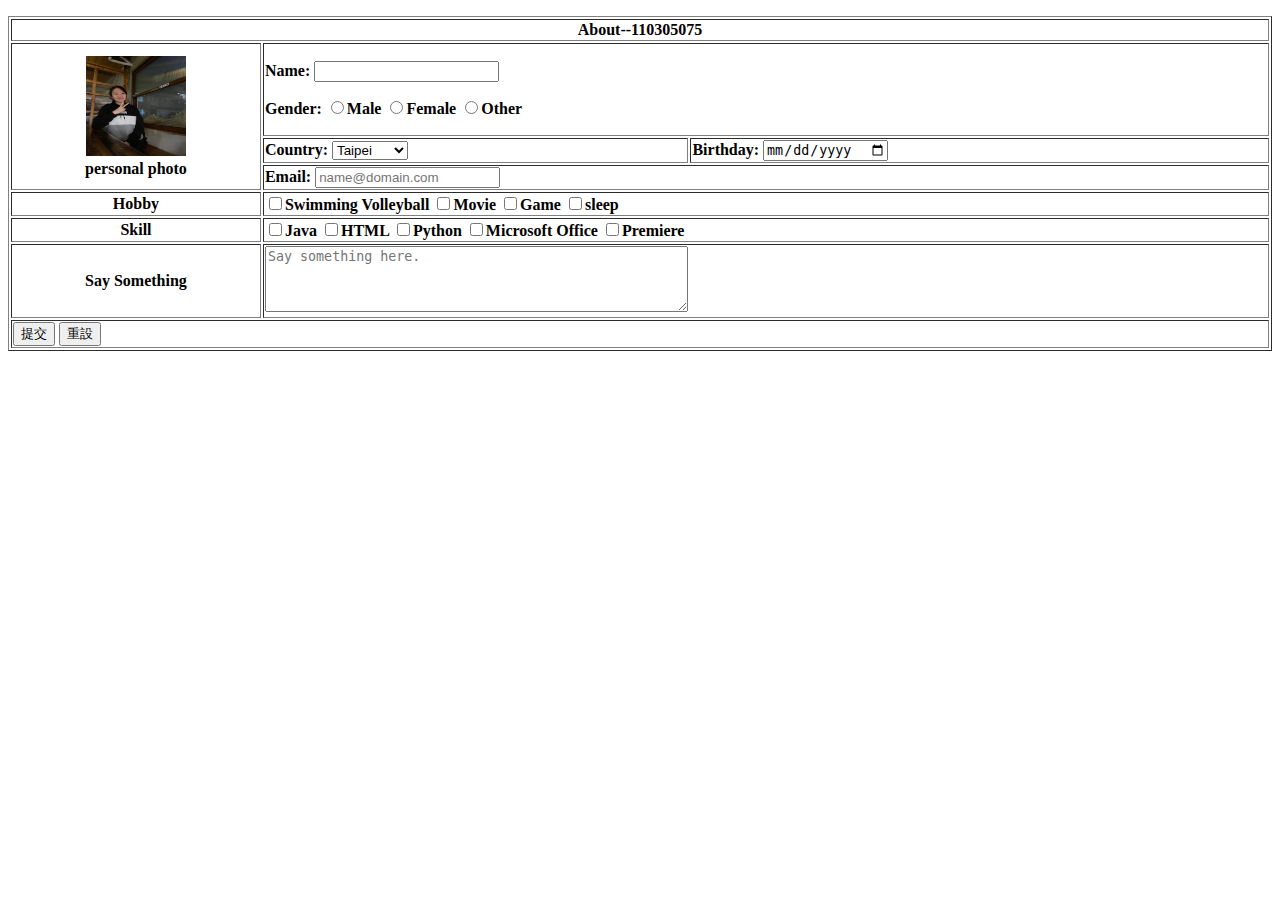
==== 110305075_Lab.html @ 239cf77e "Lab1118" ====
<!DOCTYPE html>
<html>
    <body>
        <form  method="post">

            <table border="1" style="width:100%">
                <caption>
                    <th colspan = "3">About--110305075</th>
                </caption>
                <!--第一區塊-->
                <!--first row-->
                <tr>
                    <th rowspan="3">
                        <img src = "personal photo.jpg" width="100" height="100" alt="Picture is not found."><br>
                        personal photo
                    </th>
                    <th colspan = "2">
                        <p><div align="left">
                            <label>Name:
                                <input name = "name" type = "text">
                            </label>
                        </div></p>

                        <p><div align="left">Gender:
                            <input type = "radio" name = "gender" value = "male">Male
                            <input type = "radio" name = "gender" value = "female">Female
                            <input type = "radio" name = "gender" value = "other">Other
                        </div></p>
                    </th>
                </tr>
        
                <!--second row-->
                <tr>
                    <th><div align = "left">Country:
                        <select name="country">
                            <option value = "Taipei" selected>Taipei</option>
                            <option value = "Tainan">Tainan</option>
                            <option value = "Taichung">Taichung</option>
                            <option value = "Taoyuan">Taoyuan</option>
                        </select>

                    </div>

                    </th>
                    <th>
                        <div align = "left">
                            <label for="birthday">Birthday:</label>
                            <input type="date" id="birthday" name="birthday">
                        </div>
                    </th>
                </tr>
        
                <!--thrid row-->
                <tr>
                    <th colspan="2"><div align="left">
                        Email:
                        <input type="email" name="email" placeholder="name@domain.com" required>
                    </div></th>
                </tr>

                <!--第二區塊-->
                <!--first row-->
                <tr>
                    <th>Hobby</th>
                    <p><th colspan="2">
                        <div align = "left">
                            <input type="checkbox" name="hobby" value="Swimming">Swimming
                            <intput type="checkbox" name="hobby" value="Volleyball">Volleyball
                            <input type="checkbox" name="hobby" value="Movie">Movie
                            <input type="checkbox" name="hobby" value="Game">Game
                            <input type="checkbox" name="hobby" value="sleep">sleep
                        </div>

                    </th></p>

                </tr>

                <!--seconf row-->
                <tr>
                     <th>Skill</th>
                     <p><th colspan="2">
                        <div align = "left">
                            <input type="checkbox" name="skill" value="Java">Java
                            <input type="checkbox" name="skill" value="HTML">HTML
                            <input type="checkbox" name="skill" value="Python">Python
                            <input type="checkbox" name="skill" value="Microsoft Office">Microsoft Office
                            <input type="checkbox" name="skill" value="Premiere">Premiere
                        </div>
                     </th></p>
                </tr>

                <!--third row-->
                <tr>
                    <th>Say Something</th>
                    <p><th colspan="2">
                        <div align="left">
                            <textarea rows="4" cols="50" placeholder="Say something here."></textarea>
                        </div>
                    </th></p>
                </tr>

                <!--botton-->
                <tr><th colspan="3">
                    <div align="left">
                        <input type ="submit" value="提交">
                        <input type = "reset" value="重設">
                    </div>
                </th></tr>
            </table>

        </form>
    </body>

</html>
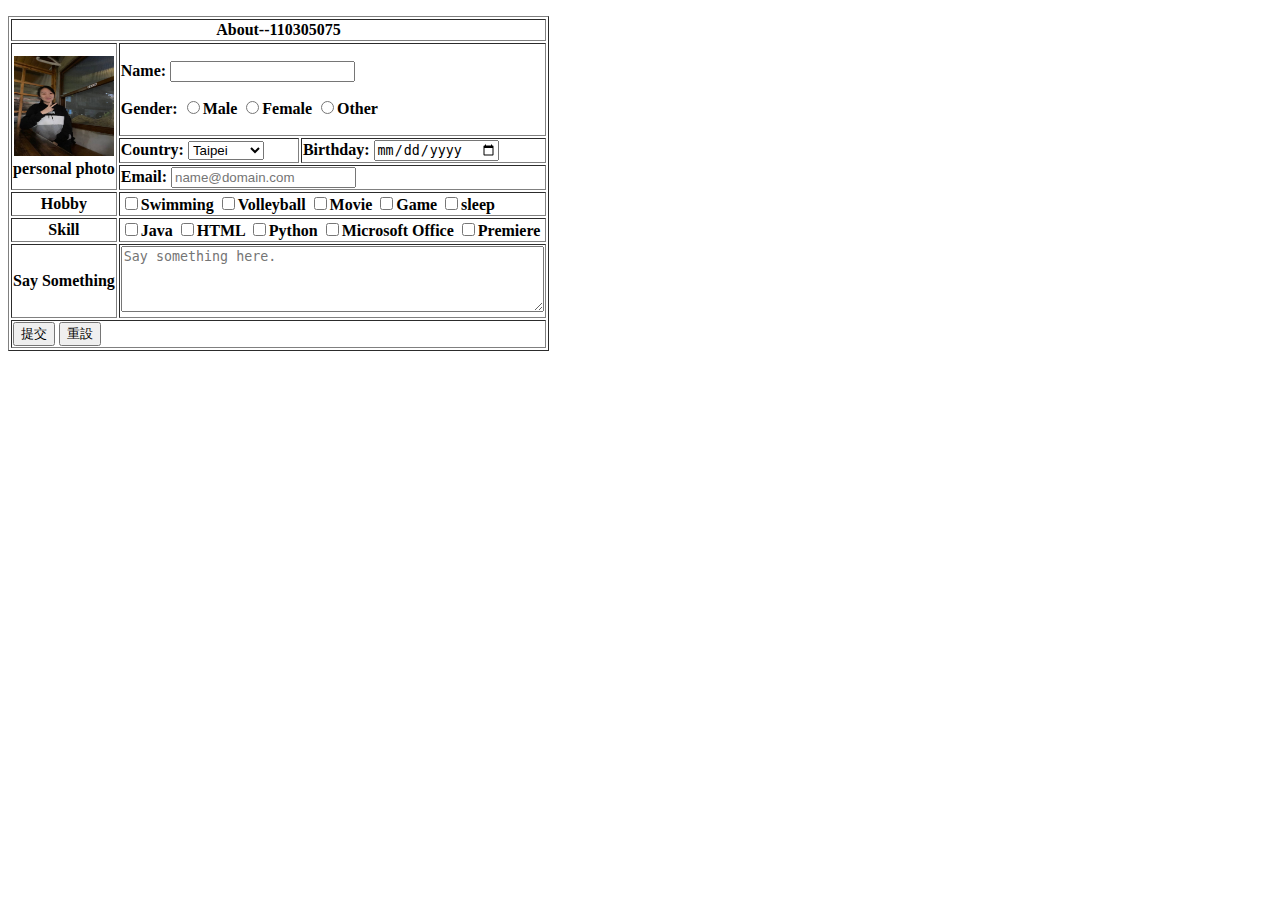
==== commit 3112cfc5: "Update 110305075_Lab.html" ====
--- a/110305075_Lab.html
+++ b/110305075_Lab.html
@@ -3,7 +3,7 @@
     <body>
         <form  method="post">
 
-            <table border="1" style="width:100%">
+            <table border="1">
                 <caption>
                     <th colspan = "3">About--110305075</th>
                 </caption>
@@ -65,7 +65,7 @@
                     <p><th colspan="2">
                         <div align = "left">
                             <input type="checkbox" name="hobby" value="Swimming">Swimming
-                            <intput type="checkbox" name="hobby" value="Volleyball">Volleyball
+                            <input type="checkbox" name="hobby" value="Volleyball">Volleyball
                             <input type="checkbox" name="hobby" value="Movie">Movie
                             <input type="checkbox" name="hobby" value="Game">Game
                             <input type="checkbox" name="hobby" value="sleep">sleep
